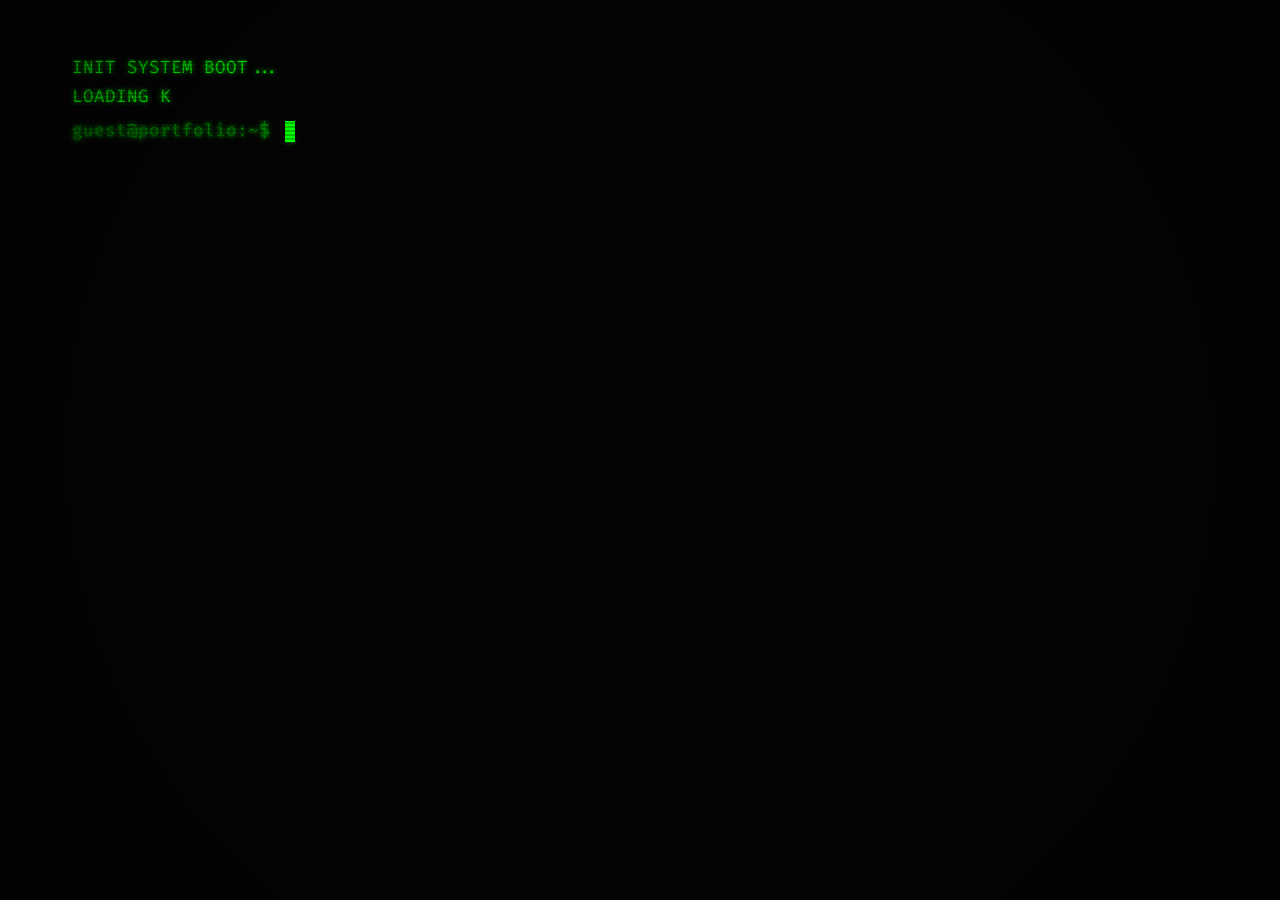
==== index.html @ c6c6a262 "Initial commit" ====
<!DOCTYPE html>
<html lang="en">
<head>
    <meta charset="UTF-8">
    <meta name="viewport" content="width=device-width, initial-scale=1.0">
    <title>Terminal Portfolio</title>
    <link rel="stylesheet" href="style.css">
    <link href="https://fonts.googleapis.com/css2?family=Fira+Code:wght@400;700&display=swap" rel="stylesheet">
</head>
<body>
    <div class="crt-overlay"></div>
    
    <div class="terminal-container" id="terminal">
        <div id="output"></div>
        <div class="input-line" id="input-line">
            <span class="prompt">guest@portfolio:~$</span>
            <span id="input-text"></span><span class="cursor">_</span>
        </div>
        <!-- Hidden input to capture keyboard events reliably, especially on mobile -->
        <input type="text" id="hidden-input" autocomplete="off" spellcheck="false" autofocus>
    </div>

    <!-- Hidden Data for Portfolio -->
    <template id="data-about">
INITIALIZING DECRYPTION...
[SUCCESS] Access Granted.

> NAME: Creative Developer
> SPECIALTY: Unconventional Interactive Web Experiences
> SKILLS: HTML5 | CSS3 | JavaScript | React | Three.js | Node.js

I combine technical expertise with a keen eye for design to bring ideas to life.
    </template>
    
    <template id="data-projects">
FETCHING PROJECT DATABASE...
[SUCCESS] 3 Records Found.

[1] PROJECT ALPHA
    Description: A futuristic dashboard interface with complex data visualizations.
    Status: DEPLOYED

[2] PROJECT BETA
    Description: An e-commerce experience blending 3D elements and modern typography.
    Status: DEPLOYED

[3] PROJECT GAMMA
    Description: An interactive storytelling platform using scroll-triggered animations.
    Status: DEPLOYED
    </template>
    
    <template id="data-contact">
ESTABLISHING SECURE CONNECTION...
[SUCCESS] Connection Established.

You can reach me through the following secure channels:

> EMAIL:   hello@example.com
> TWITTER: @creative_dev
> GITHUB:  github.com/creativedev
> LINKEDIN: linkedin.com/in/creativedev
    </template>

    <script src="script.js"></script>
</body>
</html>
---- style.css ----
/* CSS Reset & Variables */
:root {
    --bg-color: #050505;
    --terminal-green: #00ff00;
    --terminal-dim: #008800;
    --font-mono: 'Fira Code', monospace;
}

* {
    margin: 0;
    padding: 0;
    box-sizing: border-box;
}

body {
    background-color: var(--bg-color);
    color: var(--terminal-green);
    font-family: var(--font-mono);
    font-size: 1.1rem;
    line-height: 1.5;
    height: 100vh;
    overflow: hidden;
    display: flex;
    justify-content: center;
    align-items: center;
}

/* CRT Screen Effect Overlay */
.crt-overlay {
    position: fixed;
    top: 0;
    left: 0;
    width: 100vw;
    height: 100vh;
    background: linear-gradient(
        rgba(18, 16, 16, 0) 50%,
        rgba(0, 0, 0, 0.25) 50%
    );
    background-size: 100% 4px;
    z-index: 100;
    pointer-events: none;
}

.crt-overlay::after {
    content: " ";
    display: block;
    position: absolute;
    top: 0;
    left: 0;
    bottom: 0;
    right: 0;
    background: radial-gradient(circle, rgba(0,0,0,0) 60%, rgba(0,0,0,0.6) 100%);
    z-index: 101;
    pointer-events: none;
}

/* Terminal Container */
.terminal-container {
    width: 95vw;
    max-width: 1200px;
    height: 95vh;
    padding: 2rem;
    overflow-y: auto;
    position: relative;
    z-index: 10;
    text-shadow: 0 0 5px var(--terminal-green);
    scrollbar-width: none; /* Firefox */
}

.terminal-container::-webkit-scrollbar {
    display: none; /* Chrome/Safari */
}

/* Input line */
.input-line {
    display: flex;
    align-items: center;
    margin-top: 0.5rem;
}

.prompt {
    color: var(--terminal-dim);
    margin-right: 0.8rem;
}

.cursor {
    display: inline-block;
    width: 10px;
    height: 1.2em;
    background-color: var(--terminal-green);
    animation: blink 1s step-end infinite;
    vertical-align: middle;
    margin-left: 2px;
}

@keyframes blink {
    0%, 100% { opacity: 1; }
    50% { opacity: 0; }
}

#hidden-input {
    position: absolute;
    opacity: 0;
    pointer-events: none;
    z-index: -1;
}

/* Output Styling */
#output {
    white-space: pre-wrap;
    word-wrap: break-word;
}

.output-line {
    margin-bottom: 0.2rem;
}

.command-echo {
    color: var(--terminal-dim);
    margin-bottom: 1rem;
}

.error-text {
    color: #ff3333;
    text-shadow: 0 0 5px #ff3333;
}

.success-text {
    color: #ffff00;
    text-shadow: 0 0 5px #ffff00;
}
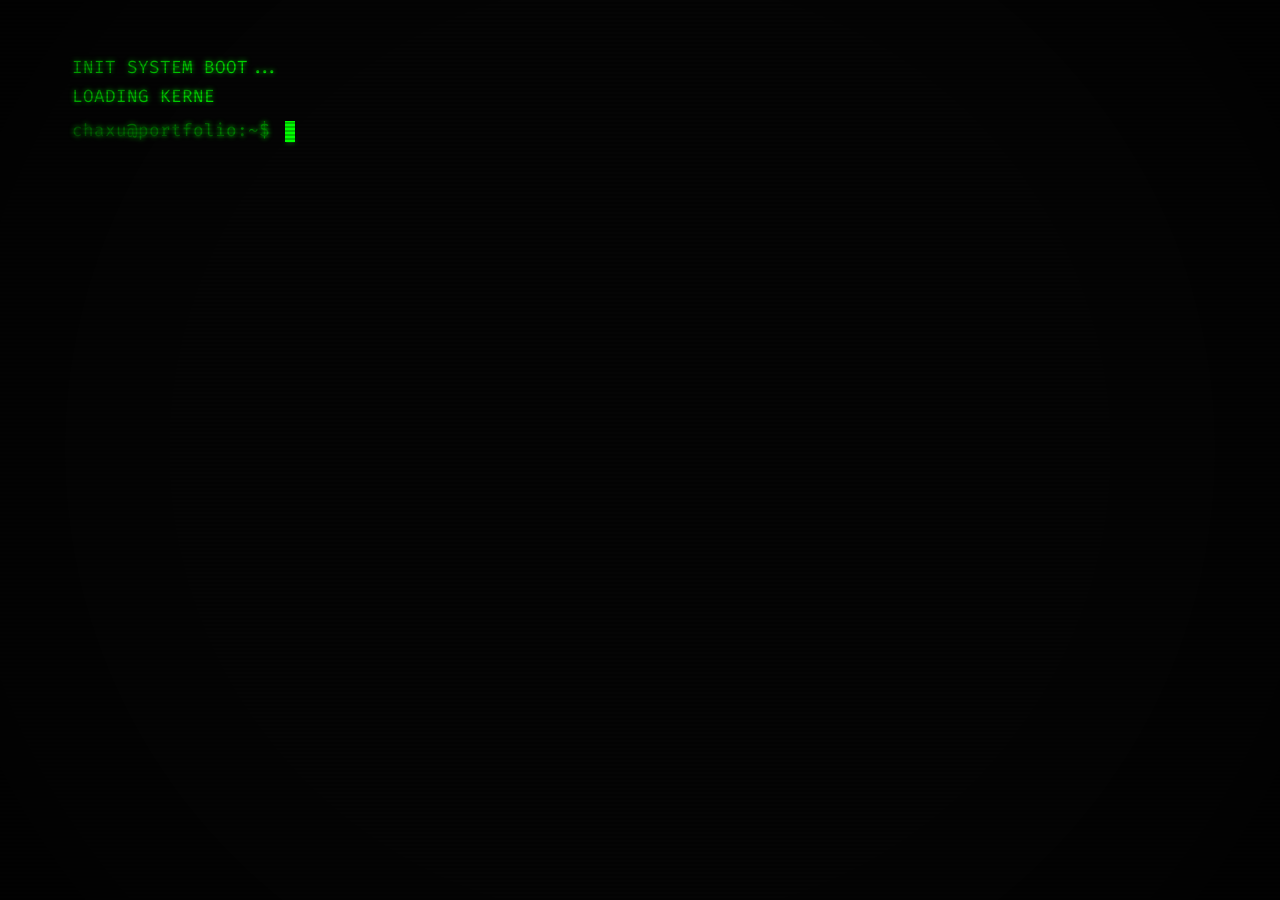
==== commit bd3be3a7: "Update portfolio with Chaxu Patel's personal information. Replace placeholder content with bio, work" ====
--- a/index.html
+++ b/index.html
@@ -3,7 +3,7 @@
 <head>
     <meta charset="UTF-8">
     <meta name="viewport" content="width=device-width, initial-scale=1.0">
-    <title>Terminal Portfolio</title>
+    <title>Chaxu Patel | Terminal Portfolio</title>
     <link rel="stylesheet" href="style.css">
     <link href="https://fonts.googleapis.com/css2?family=Fira+Code:wght@400;700&display=swap" rel="stylesheet">
 </head>
@@ -13,7 +13,7 @@
     <div class="terminal-container" id="terminal">
         <div id="output"></div>
         <div class="input-line" id="input-line">
-            <span class="prompt">guest@portfolio:~$</span>
+            <span class="prompt">chaxu@portfolio:~$</span>
             <span id="input-text"></span><span class="cursor">_</span>
         </div>
         <!-- Hidden input to capture keyboard events reliably, especially on mobile -->
@@ -24,41 +24,104 @@
     <template id="data-about">
 INITIALIZING DECRYPTION...
 [SUCCESS] Access Granted.
+ß
+> NAME: Chaxu Patel
+> HANDLE: caxu45
+> ROLE: Jr. Unity Developer (SE-1)
+> LOCATION: Ahmedabad, Gujarat
+> TAGLINE: Jr. Unity Developer building engaging mobile games
 
-> NAME: Creative Developer
-> SPECIALTY: Unconventional Interactive Web Experiences
-> SKILLS: HTML5 | CSS3 | JavaScript | React | Three.js | Node.js
+B.Tech graduate in Information and Communication Technology with a strong
+interest in software development, web technologies, and game development.
+Experienced in developing mobile, web, and interactive applications using
+modern frameworks and tools. Enthusiastic about learning, problem-solving,
+and building impactful digital products.
+    </template>
 
-I combine technical expertise with a keen eye for design to bring ideas to life.
+    <template id="data-work">
+LOADING EMPLOYMENT RECORDS...
+[SUCCESS] Current role retrieved.
+
+> ROLE: Jr. Unity Developer (SE-1)
+> PERIOD: Sep 2025 – Present
+> SECTOR: Mobile game development studio
+
+Day-to-day:
+  • Creating engaging and interesting mobile games
+  • Unity development and interactive experience building
+    </template>
+
+    <template id="data-education">
+ACCESSING ACADEMIC ARCHIVE...
+[SUCCESS] Record found.
+
+> UNIVERSITY: Dhirubhai Ambani University, Gandhinagar
+> DEGREE: B.Tech (ICT) — Information and Communication Technology
+> PERIOD: Sep 2021 – Apr 2025
+
+Relevant coursework:
+  Data Structures & Algorithms, Algorithm Analysis, Database Management,
+  Computer Architecture & Operating Systems, Machine Learning,
+  Cloud Computing, Software Engineering
+    </template>
+
+    <template id="data-skills">
+SCANNING SKILL REGISTRY...
+[SUCCESS] Profile loaded.
+
+Programming:
+  Python, C#, ReactJS, Flutter, HTML5, CSS3, MySQL
+
+Machine Learning & AI:
+  Scikit-learn, TensorFlow, PyTorch, Surprise
+
+Tools:
+  Jupyter Notebook, Git, Unity
+
+Core Skills:
+  Data Preprocessing, Model Evaluation, Deep Learning, Research & Analysis
     </template>
     
     <template id="data-projects">
 FETCHING PROJECT DATABASE...
-[SUCCESS] 3 Records Found.
+[SUCCESS] 2 Records Found.
 
-[1] PROJECT ALPHA
-    Description: A futuristic dashboard interface with complex data visualizations.
-    Status: DEPLOYED
+[1] COMMON GROUND — Collaborative Learning Platform
+    Type: Software Project | Role: Frontend Developer
+    Tech: VS Code, HTML, CSS, React.js
+    • Developed the front-end supporting course enrollment, content sharing,
+      and assignments.
+    • Ensured responsive UI design and seamless backend integration.
+    GitHub: github.com/Jaysanghani08/Common_Ground
 
-[2] PROJECT BETA
-    Description: An e-commerce experience blending 3D elements and modern typography.
-    Status: DEPLOYED
+[2] FOOD-101 CHALLENGE — Food Image Classification
+    Type: Machine Learning Project
+    Tech: TensorFlow/Keras, PyTorch, CNNs, Transfer Learning
+    • Built a deep learning model to classify 101,000+ images across 101
+      food categories.
+    • Handled data preprocessing, model optimization, and deployment.
+    Status: COMPLETED
+    </template>
 
-[3] PROJECT GAMMA
-    Description: An interactive storytelling platform using scroll-triggered animations.
-    Status: DEPLOYED
+    <template id="data-resume">
+FETCHING RESUME...
+[SUCCESS] Document located.
+
+> RESUME: drive.google.com/file/d/1V9EuusDKyU_E5gvmezvH1l7wzH9uNfwE/view
+
+Open the link above to view or download my full résumé.
     </template>
     
     <template id="data-contact">
 ESTABLISHING SECURE CONNECTION...
 [SUCCESS] Connection Established.
 
-You can reach me through the following secure channels:
+You can reach me through the following channels:
 
-> EMAIL:   hello@example.com
-> TWITTER: @creative_dev
-> GITHUB:  github.com/creativedev
-> LINKEDIN: linkedin.com/in/creativedev
+> EMAIL:    caxu2003@gmail.com
+> GITHUB:   github.com/Chaxupatel
+> LINKEDIN: linkedin.com/in/chaxu-patel-8b4a78224
+> RESUME:   Type 'resume' for download link
     </template>
 
     <script src="script.js"></script>
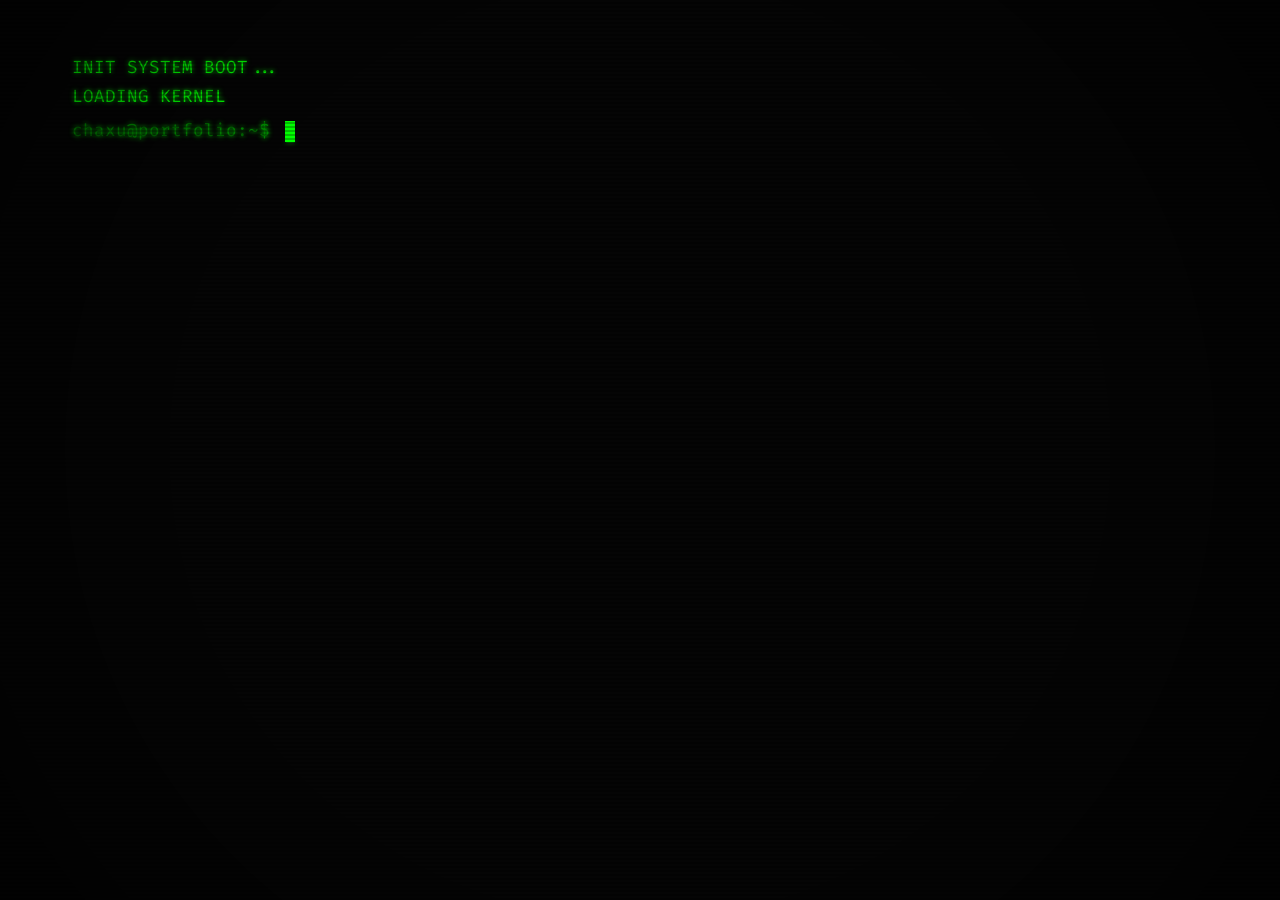
==== commit 9eeb1ffb: "google search console meta tag" ====
--- a/index.html
+++ b/index.html
@@ -1,15 +1,83 @@
 <!DOCTYPE html>
 <html lang="en">
+
 <head>
     <meta charset="UTF-8">
     <meta name="viewport" content="width=device-width, initial-scale=1.0">
-    <title>Chaxu Patel | Terminal Portfolio</title>
+    <meta name="google-site-verification" content="ST8afjn74ZzyE1LwoFHL3yUTNMdUw32DPcoZO5s74Vk" />
+    <title>Chaxu Patel | Jr. Unity Developer | Ahmedabad, Gujarat</title>
+    <meta name="description"
+        content="Chaxu Patel is a Jr. Unity Developer based in Ahmedabad, Gujarat. Specializing in mobile game development, Unity, C#, React, and machine learning. Explore projects, skills, and contact info.">
+    <meta name="keywords"
+        content="Chaxu Patel, Unity Developer, Jr Unity Developer, Ahmedabad, Gujarat, mobile game developer, Unity, C#, React, portfolio">
+    <meta name="author" content="Chaxu Patel">
+    <meta name="robots" content="index, follow">
+    <link rel="canonical" href="https://chaxupatel.github.io/portfolio-page/">
+
+    <!-- Open Graph -->
+    <meta property="og:type" content="website">
+    <meta property="og:title" content="Chaxu Patel | Jr. Unity Developer | Ahmedabad">
+    <meta property="og:description"
+        content="Jr. Unity Developer building engaging mobile games. Based in Ahmedabad, Gujarat. View portfolio, projects, and résumé.">
+    <meta property="og:url" content="https://chaxupatel.github.io/portfolio-page/">
+    <meta property="og:site_name" content="Chaxu Patel Portfolio">
+
+    <!-- Twitter Card -->
+    <meta name="twitter:card" content="summary">
+    <meta name="twitter:title" content="Chaxu Patel | Jr. Unity Developer">
+    <meta name="twitter:description"
+        content="Jr. Unity Developer in Ahmedabad, Gujarat. Mobile games, Unity, React, and ML projects.">
+
+    <!-- Structured data for Google -->
+    <script type="application/ld+json">
+    {
+        "@context": "https://schema.org",
+        "@type": "Person",
+        "name": "Chaxu Patel",
+        "alternateName": "caxu45",
+        "jobTitle": "Jr. Unity Developer",
+        "description": "Jr. Unity Developer building engaging mobile games. B.Tech graduate in Information and Communication Technology with experience in mobile, web, and interactive applications.",
+        "url": "https://chaxupatel.github.io/portfolio-page/",
+        "email": "caxu2003@gmail.com",
+        "address": {
+            "@type": "PostalAddress",
+            "addressLocality": "Ahmedabad",
+            "addressRegion": "Gujarat",
+            "addressCountry": "IN"
+        },
+        "alumniOf": {
+            "@type": "CollegeOrUniversity",
+            "name": "Dhirubhai Ambani University",
+            "address": {
+                "@type": "PostalAddress",
+                "addressLocality": "Gandhinagar",
+                "addressRegion": "Gujarat",
+                "addressCountry": "IN"
+            }
+        },
+        "knowsAbout": ["Unity", "C#", "Mobile Game Development", "React", "Python", "Machine Learning", "Flutter", "TensorFlow", "PyTorch"],
+        "sameAs": [
+            "https://github.com/Chaxupatel",
+            "https://www.linkedin.com/in/chaxu-patel-8b4a78224/"
+        ]
+    }
+    </script>
+
     <link rel="stylesheet" href="style.css">
     <link href="https://fonts.googleapis.com/css2?family=Fira+Code:wght@400;700&display=swap" rel="stylesheet">
 </head>
+
 <body>
+    <noscript>
+        <h1>Chaxu Patel — Jr. Unity Developer in Ahmedabad, Gujarat</h1>
+        <p>Chaxu Patel is a Jr. Unity Developer specializing in mobile game development, Unity, C#, React, and machine
+            learning. Based in Ahmedabad, Gujarat, India.</p>
+        <p>Contact: caxu2003@gmail.com | <a href="https://github.com/Chaxupatel">GitHub</a> | <a
+                href="https://www.linkedin.com/in/chaxu-patel-8b4a78224/">LinkedIn</a></p>
+    </noscript>
+
     <div class="crt-overlay"></div>
-    
+
     <div class="terminal-container" id="terminal">
         <div id="output"></div>
         <div class="input-line" id="input-line">
@@ -22,108 +90,109 @@
 
     <!-- Hidden Data for Portfolio -->
     <template id="data-about">
-INITIALIZING DECRYPTION...
-[SUCCESS] Access Granted.
-ß
-> NAME: Chaxu Patel
-> HANDLE: caxu45
-> ROLE: Jr. Unity Developer (SE-1)
-> LOCATION: Ahmedabad, Gujarat
-> TAGLINE: Jr. Unity Developer building engaging mobile games
+        INITIALIZING DECRYPTION...
+        [SUCCESS] Access Granted.
 
-B.Tech graduate in Information and Communication Technology with a strong
-interest in software development, web technologies, and game development.
-Experienced in developing mobile, web, and interactive applications using
-modern frameworks and tools. Enthusiastic about learning, problem-solving,
-and building impactful digital products.
+        > NAME: Chaxu Patel
+        > HANDLE: caxu45
+        > ROLE: Jr. Unity Developer (SE-1)
+        > LOCATION: Ahmedabad, Gujarat
+        > TAGLINE: Jr. Unity Developer building engaging mobile games
+
+        B.Tech graduate in Information and Communication Technology with a strong
+        interest in software development, web technologies, and game development.
+        Experienced in developing mobile, web, and interactive applications using
+        modern frameworks and tools. Enthusiastic about learning, problem-solving,
+        and building impactful digital products.
     </template>
 
     <template id="data-work">
-LOADING EMPLOYMENT RECORDS...
-[SUCCESS] Current role retrieved.
+        LOADING EMPLOYMENT RECORDS...
+        [SUCCESS] Current role retrieved.
 
-> ROLE: Jr. Unity Developer (SE-1)
-> PERIOD: Sep 2025 – Present
-> SECTOR: Mobile game development studio
+        > ROLE: Jr. Unity Developer (SE-1)
+        > PERIOD: Sep 2025 – Present
+        > SECTOR: Mobile game development studio
 
-Day-to-day:
-  • Creating engaging and interesting mobile games
-  • Unity development and interactive experience building
+        Day-to-day:
+        • Creating engaging and interesting mobile games
+        • Unity development and interactive experience building
     </template>
 
     <template id="data-education">
-ACCESSING ACADEMIC ARCHIVE...
-[SUCCESS] Record found.
+        ACCESSING ACADEMIC ARCHIVE...
+        [SUCCESS] Record found.
 
-> UNIVERSITY: Dhirubhai Ambani University, Gandhinagar
-> DEGREE: B.Tech (ICT) — Information and Communication Technology
-> PERIOD: Sep 2021 – Apr 2025
+        > UNIVERSITY: Dhirubhai Ambani University, Gandhinagar
+        > DEGREE: B.Tech (ICT) — Information and Communication Technology
+        > PERIOD: Sep 2021 – Apr 2025
 
-Relevant coursework:
-  Data Structures & Algorithms, Algorithm Analysis, Database Management,
-  Computer Architecture & Operating Systems, Machine Learning,
-  Cloud Computing, Software Engineering
+        Relevant coursework:
+        Data Structures & Algorithms, Algorithm Analysis, Database Management,
+        Computer Architecture & Operating Systems, Machine Learning,
+        Cloud Computing, Software Engineering
     </template>
 
     <template id="data-skills">
-SCANNING SKILL REGISTRY...
-[SUCCESS] Profile loaded.
+        SCANNING SKILL REGISTRY...
+        [SUCCESS] Profile loaded.
 
-Programming:
-  Python, C#, ReactJS, Flutter, HTML5, CSS3, MySQL
+        Programming:
+        Python, C#, ReactJS, Flutter, HTML5, CSS3, MySQL
 
-Machine Learning & AI:
-  Scikit-learn, TensorFlow, PyTorch, Surprise
+        Machine Learning & AI:
+        Scikit-learn, TensorFlow, PyTorch, Surprise
 
-Tools:
-  Jupyter Notebook, Git, Unity
+        Tools:
+        Jupyter Notebook, Git, Unity
 
-Core Skills:
-  Data Preprocessing, Model Evaluation, Deep Learning, Research & Analysis
+        Core Skills:
+        Data Preprocessing, Model Evaluation, Deep Learning, Research & Analysis
     </template>
-    
+
     <template id="data-projects">
-FETCHING PROJECT DATABASE...
-[SUCCESS] 2 Records Found.
+        FETCHING PROJECT DATABASE...
+        [SUCCESS] 2 Records Found.
 
-[1] COMMON GROUND — Collaborative Learning Platform
-    Type: Software Project | Role: Frontend Developer
-    Tech: VS Code, HTML, CSS, React.js
-    • Developed the front-end supporting course enrollment, content sharing,
-      and assignments.
-    • Ensured responsive UI design and seamless backend integration.
-    GitHub: github.com/Jaysanghani08/Common_Ground
+        [1] COMMON GROUND — Collaborative Learning Platform
+        Type: Software Project | Role: Frontend Developer
+        Tech: VS Code, HTML, CSS, React.js
+        • Developed the front-end supporting course enrollment, content sharing,
+        and assignments.
+        • Ensured responsive UI design and seamless backend integration.
+        GitHub: github.com/Jaysanghani08/Common_Ground
 
-[2] FOOD-101 CHALLENGE — Food Image Classification
-    Type: Machine Learning Project
-    Tech: TensorFlow/Keras, PyTorch, CNNs, Transfer Learning
-    • Built a deep learning model to classify 101,000+ images across 101
-      food categories.
-    • Handled data preprocessing, model optimization, and deployment.
-    Status: COMPLETED
+        [2] FOOD-101 CHALLENGE — Food Image Classification
+        Type: Machine Learning Project
+        Tech: TensorFlow/Keras, PyTorch, CNNs, Transfer Learning
+        • Built a deep learning model to classify 101,000+ images across 101
+        food categories.
+        • Handled data preprocessing, model optimization, and deployment.
+        Status: COMPLETED
     </template>
 
     <template id="data-resume">
-FETCHING RESUME...
-[SUCCESS] Document located.
+        FETCHING RESUME...
+        [SUCCESS] Document located.
 
-> RESUME: drive.google.com/file/d/1V9EuusDKyU_E5gvmezvH1l7wzH9uNfwE/view
+        > RESUME: drive.google.com/file/d/1V9EuusDKyU_E5gvmezvH1l7wzH9uNfwE/view
 
-Open the link above to view or download my full résumé.
+        Open the link above to view or download my full résumé.
     </template>
-    
+
     <template id="data-contact">
-ESTABLISHING SECURE CONNECTION...
-[SUCCESS] Connection Established.
+        ESTABLISHING SECURE CONNECTION...
+        [SUCCESS] Connection Established.
 
-You can reach me through the following channels:
+        You can reach me through the following channels:
 
-> EMAIL:    caxu2003@gmail.com
-> GITHUB:   github.com/Chaxupatel
-> LINKEDIN: linkedin.com/in/chaxu-patel-8b4a78224
-> RESUME:   Type 'resume' for download link
+        > EMAIL: caxu2003@gmail.com
+        > GITHUB: github.com/Chaxupatel
+        > LINKEDIN: linkedin.com/in/chaxu-patel-8b4a78224
+        > RESUME: Type 'resume' for download link
     </template>
 
     <script src="script.js"></script>
 </body>
-</html>
+
+</html>
